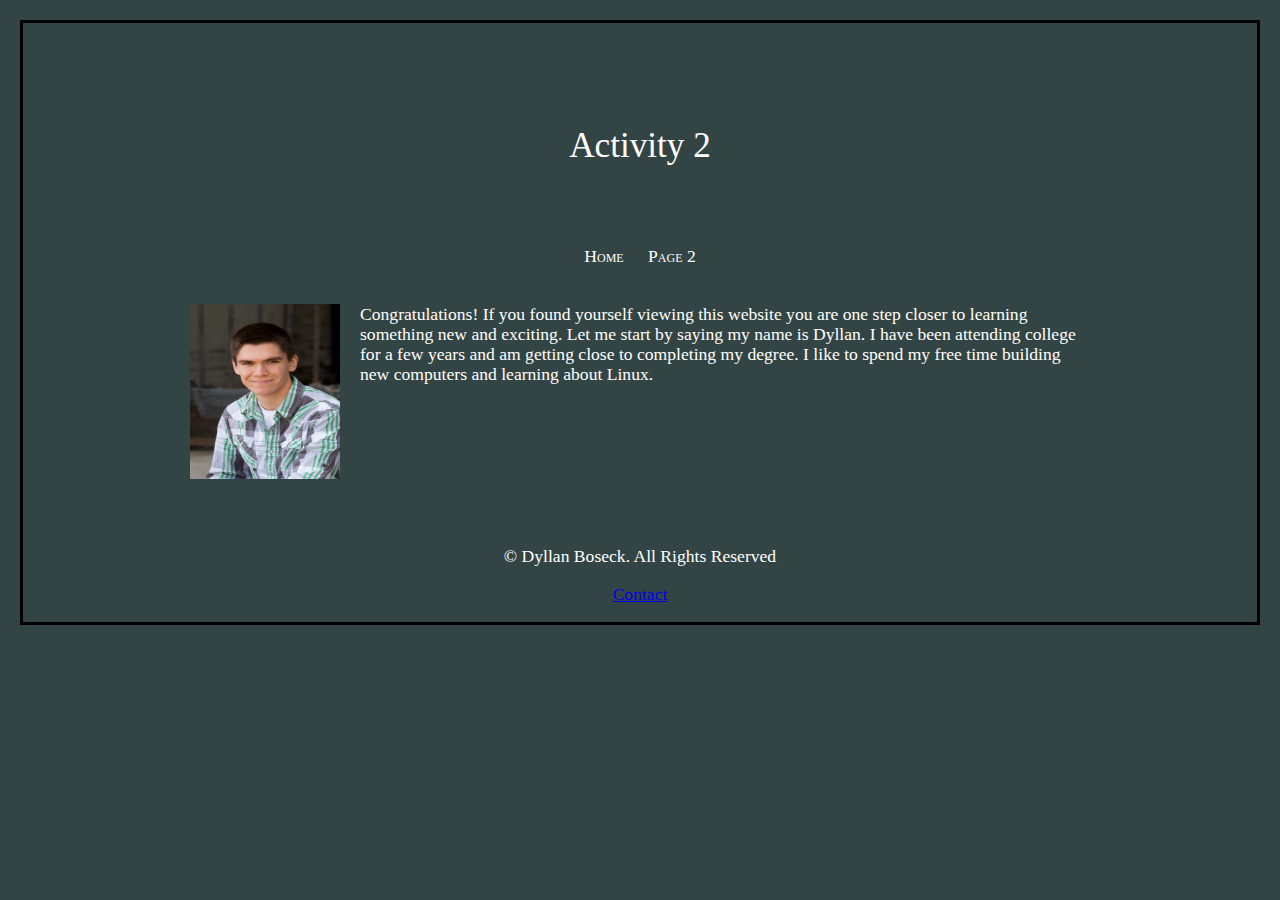
==== index.html @ 4a27d075 "first commit" ====
<!DOCTYPE html>

<html lang="en">
	
	<head> <!--start of head-->
        <title>Activity 2 | Sample Boseck</title>
        <meta charset="utf-8" /> 
		<meta name="viewport" content="width=device-width, initial-scale=1, shrink-to-fit=no"> <!-- used this for a dynamic scaling from getbootstrap.com-->
		<link rel="stylesheet" href="https://stackpath.bootstrapcdn.com/bootstrap/4.2.1/css/bootstrap.min.css" integrity="sha384-GJzZqFGwb1QTTN6wy59ffF1BuGJpLSa9DkKMp0DgiMDm4iYMj70gZWKYbI706tWS" crossorigin="anonymous"><!-- used this for a dynamic scaling from getbootstrap.com-->
        
		<link rel="stylesheet" type="text/css" href="normalize.css" /><!--Learned to use this from my previous html class-->
        <link rel="stylesheet" type="text/css" href="activity2.css" />
    </head> <!--end of head-->
	<div id="dynamic"><!--Used for a static maximum width, see CSS file-->
		<body><!--start of body-->
		
			<header id="home"><!--start of header-->
				<p><a class="header">Activity 2</a></p>
			</header><!--end of header-->
		
			<nav><!--start of nav-->
				<ul>
					<li><a href="index.html">Home</a></li>
					<li><a href="page2.html">Page 2</a></li>
				</ul>
			</nav><!--end of nav-->
		
		
			<section class="main" id="one">
				<img class="picture" src="Dyllan_056.jpg"/>
				<p>Congratulations! If you found yourself viewing this website you are one step closer to learning something new and exciting. Let me start by saying my name is Dyllan. I have been attending college for a few years and am getting close to completing my degree. I like to spend my free time building new computers and learning about Linux. </p>
			</section>
		
		
			<footer> <!--start of footer-->
				<p>&copy Dyllan Boseck. All Rights Reserved</p> 
				<p><a class="page" href="mailto:dboseck@unomaha.edu">Contact</a></p> <!-- Used https://www.w3schools.com/tags/tag_address.asp-->
			</footer> <!--end of footer-->
		
		
		</body><!--end of body-->
	</div>

</html>
---- activity2.css ----
body{
    font-family: "Times New Roman", serif;
    font-size: 110%;
    margin: 20px;
    background-color: #344;
    border-style: solid;
    border-color: black;
	color: white;
	height: 100%;
}

header{
    
    height: 150px;
    text-align: center;
    font-size: 200%;
    line-height: 500%;
    color: white;
    
}

nav ul{
    font-variant: small-caps;
    list-style-type: none;
    padding: 0;
    overflow: hidden;
    text-align: center;
}

nav ul li{
	display: inline-block;
}

nav ul li a{
    display: block;
    color: white;
    text-align: center;
    padding: 20px 10px;
    text-decoration: none;
}

.picture{
	float:left;
    width:150px;
    height:175px;
    margin-right: 20px;
	margin-left: 20px;
}

#dynamic{
	max-width: 940px;
	margin: 0 auto;
}

p{
	text-align: auto;
	margin-right: 20px;
	margin-left: 20px;
}

footer{
    clear: both;
    color: white;
    text-align: center;
    padding-top: 50px;    
}
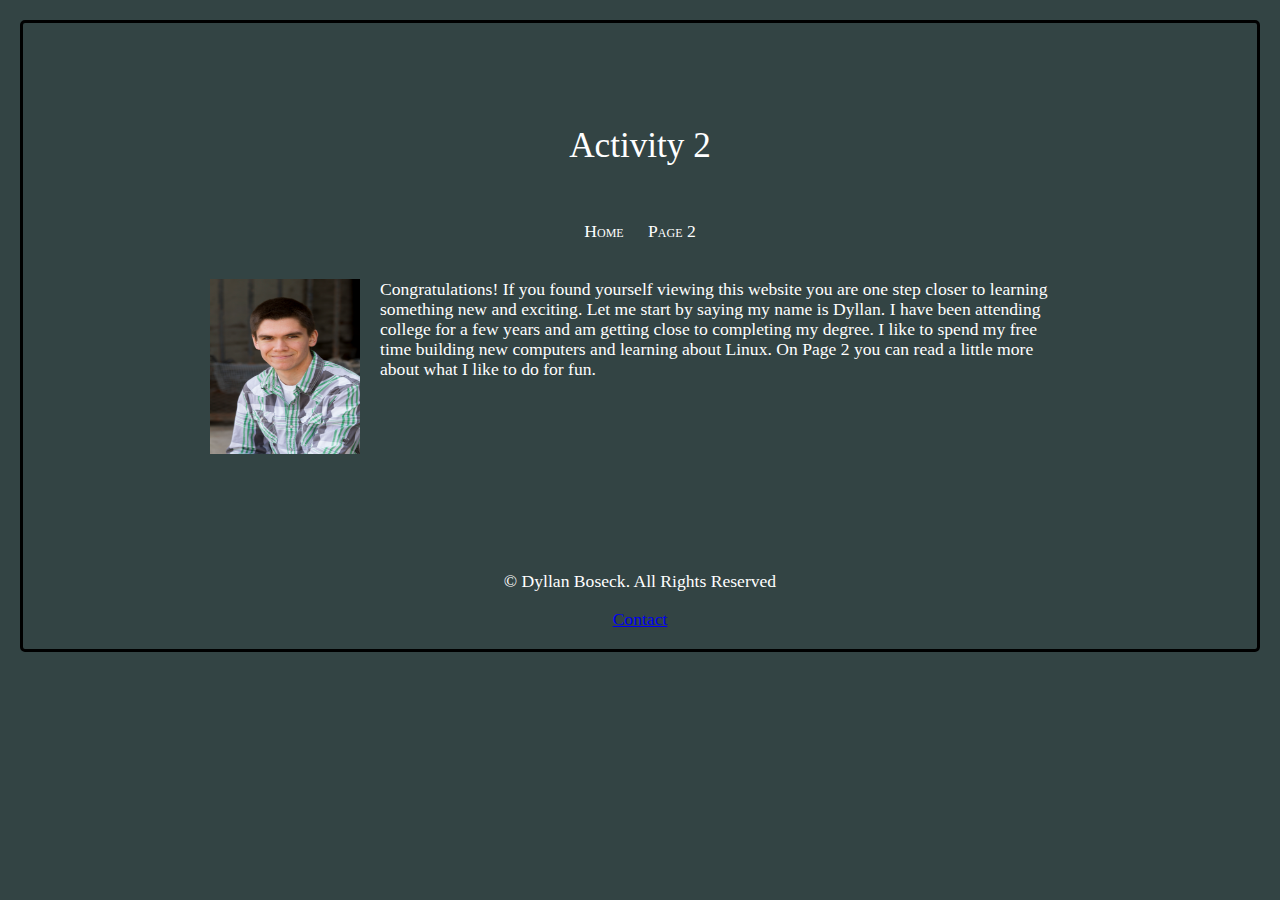
==== commit 2ce434f3: "updated the content of index.html" ====
--- a/index.html
+++ b/index.html
@@ -1,7 +1,10 @@
 <!DOCTYPE html>
+
+
 
 <html lang="en">
 	
+	<div id="dynamic"><!--Used for a static maximum width, see CSS file-->
 	<head> <!--start of head-->
         <title>Activity 2 | Sample Boseck</title>
         <meta charset="utf-8" /> 
@@ -11,7 +14,7 @@
 		<link rel="stylesheet" type="text/css" href="normalize.css" /><!--Learned to use this from my previous html class-->
         <link rel="stylesheet" type="text/css" href="activity2.css" />
     </head> <!--end of head-->
-	<div id="dynamic"><!--Used for a static maximum width, see CSS file-->
+	
 		<body><!--start of body-->
 		
 			<header id="home"><!--start of header-->
@@ -28,10 +31,10 @@
 		
 			<section class="main" id="one">
 				<img class="picture" src="Dyllan_056.jpg"/>
-				<p>Congratulations! If you found yourself viewing this website you are one step closer to learning something new and exciting. Let me start by saying my name is Dyllan. I have been attending college for a few years and am getting close to completing my degree. I like to spend my free time building new computers and learning about Linux. </p>
+				<p>Congratulations! If you found yourself viewing this website you are one step closer to learning something new and exciting. Let me start by saying my name is Dyllan. I have been attending college for a few years and am getting close to completing my degree. I like to spend my free time building new computers and learning about Linux. On Page 2 you can read a little more about what I like to do for fun.</p>
 			</section>
 		
-		
+	
 			<footer> <!--start of footer-->
 				<p>&copy Dyllan Boseck. All Rights Reserved</p> 
 				<p><a class="page" href="mailto:dboseck@unomaha.edu">Contact</a></p> <!-- Used https://www.w3schools.com/tags/tag_address.asp-->
@@ -39,6 +42,7 @@
 		
 		
 		</body><!--end of body-->
+	
 	</div>
+</html>
 
-</html>--- a/activity2.css
+++ b/activity2.css
@@ -3,15 +3,21 @@
     font-size: 110%;
     margin: 20px;
     background-color: #344;
-    border-style: solid;
-    border-color: black;
 	color: white;
 	height: 100%;
 }
 
+html{
+	border-style: solid;
+    border-color: black;
+	border-radius: 5px;
+	margin: 20px;
+	
+}
+
 header{
     
-    height: 150px;
+    height: 125px;
     text-align: center;
     font-size: 200%;
     line-height: 500%;
@@ -39,6 +45,10 @@
     text-decoration: none;
 }
 
+nav ul li a:hover{
+    background-color: #abb2b9;
+}
+
 .picture{
 	float:left;
     width:150px;
@@ -48,8 +58,9 @@
 }
 
 #dynamic{
-	max-width: 940px;
+	max-width: 900px;
 	margin: 0 auto;
+	
 }
 
 p{
@@ -61,6 +72,7 @@
 footer{
     clear: both;
     color: white;
-    text-align: center;
-    padding-top: 50px;    
+    text-align: center; 
+	padding-top:100px;
+	
 }